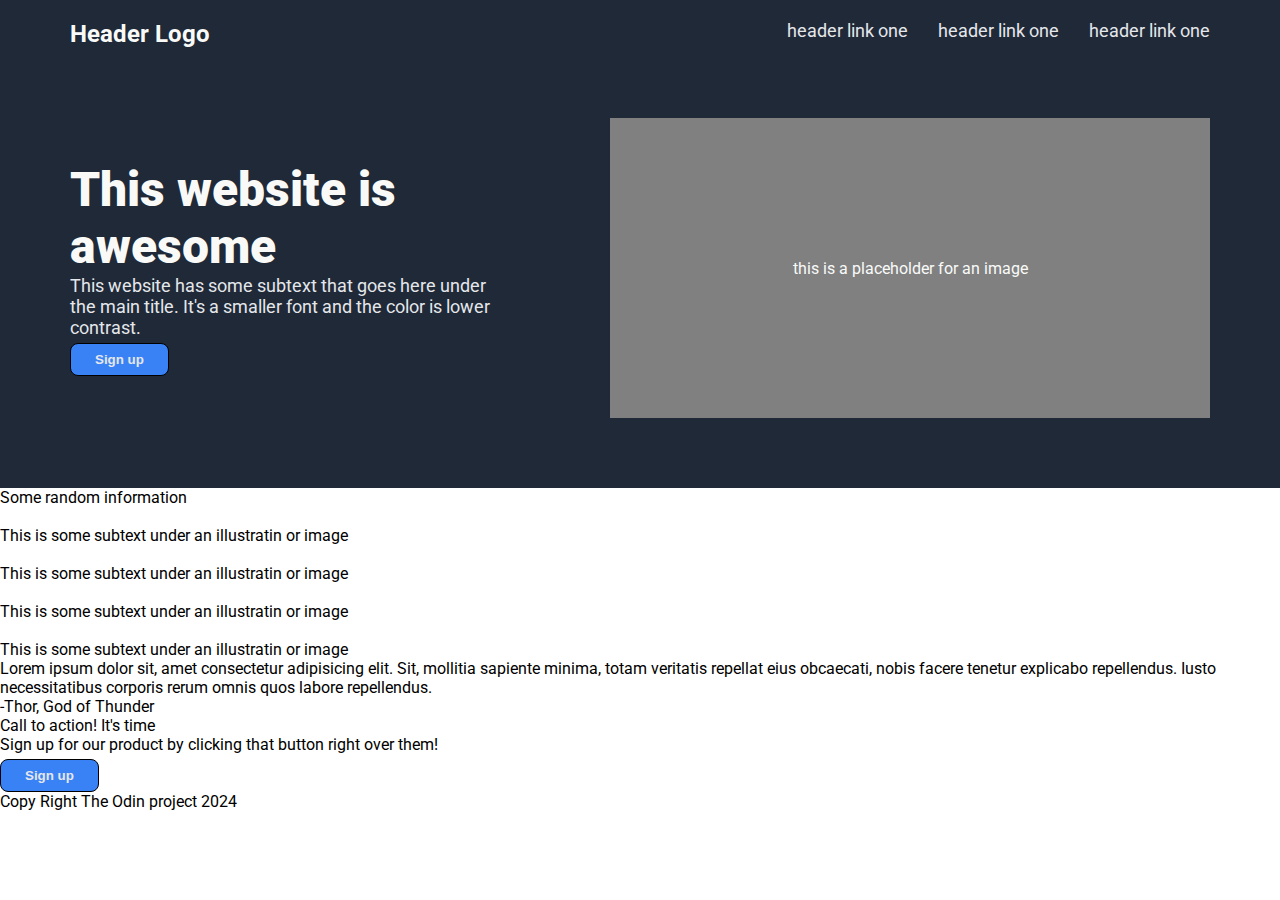
==== index.html @ 38cd8eb3 "Align contents in header" ====
<!DOCTYPE html>
<html lang="en">
  <head>
    <meta charset="UTF-8" />
    <meta name="viewport" content="width=device-width, initial-scale=1.0" />
    <link rel="stylesheet" href="./styles.css" />
    <style>
      @import url("https://fonts.googleapis.com/css2?family=Roboto:ital,wght@0,100;0,300;0,400;0,500;0,700;0,900;1,100;1,300;1,400;1,500;1,700;1,900&display=swap");
    </style>
    <title>Landing page</title>
  </head>
  <body>
    <div class="header">
      <div class="hero-container">
        <div class="nav">
          <div class="logo">Header Logo</div>
          <ul class="right-links">
            <li><a href="#">header link one</a></li>
            <li><a href="#">header link one</a></li>
            <li><a href="#">header link one</a></li>
          </ul>
        </div>
        <div class="hero-section">
          <div class="hero-content">
            <div class="hero-header">This website is awesome</div>
            <p class="hero-para">
              This website has some subtext that goes here under the main title.
              It's a smaller font and the color is lower contrast.
            </p>
            <button>Sign up</button>
          </div>
          <div class="hero-image">this is a placeholder for an image</div>
        </div>
      </div>
    </div>

    <div class="info">
      <div class="title">Some random information</div>

      <div class="card">
        <img src="#" alt="" />
        <div class="text">
          This is some subtext under an illustratin or image
        </div>
      </div>

      <div class="card">
        <img src="#" alt="" />
        <div class="text">
          This is some subtext under an illustratin or image
        </div>

        <div class="card">
          <img src="#" alt="" />
          <div class="text">
            This is some subtext under an illustratin or image
          </div>
        </div>

        <div class="card">
          <img src="#" alt="" />
          <div class="text">
            This is some subtext under an illustratin or image
          </div>
        </div>
      </div>
    </div>

    <div class="testimonial">
      <div class="testimonial-text">
        Lorem ipsum dolor sit, amet consectetur adipisicing elit. Sit, mollitia
        sapiente minima, totam veritatis repellat eius obcaecati, nobis facere
        tenetur explicabo repellendus. Iusto necessitatibus corporis rerum omnis
        quos labore repellendus.
      </div>
      <div class="author">-Thor, God of Thunder</div>
    </div>

    <div class="call-to-action">
      <div class="container">
        <div class="title">Call to action! It's time</div>
        <div class="text">
          Sign up for our product by clicking that button right over them!
        </div>
        <div class="button"><button>Sign up</button></div>
      </div>
    </div>

    <div class="footor">Copy Right The Odin project 2024</div>
  </body>
</html>
---- styles.css ----
* {
  box-sizing: border-box;
  margin: 0;
  padding: 0;
}

body {
  display: flex;
  flex: 1;
  flex-direction: column;
  margin: 0;
  min-height: 100vh;
  font-family: Roboto;
}

.header {
  display: flex;
  background-color: #1f2937;
  justify-content: center;
  align-items: center;
  color: #f9faf8;
}

.hero-container {
  width: 1400px;
  display: flex;
  flex-direction: column;
  padding: 20px 70px 70px 70px;
  gap: 70px;
}

.logo {
  font-size: 24px;
  color: #f9faf8;
  font-weight: 700;
}

.nav {
  display: flex;
  justify-content: space-between;
}

ul {
  display: flex;
  list-style: none;
  margin: 0;
  padding: 0;
  gap: 30px;
}

a {
  text-decoration: none;
  font-size: 18px;
  color: #e5e7eb;
}

/* Hero section */

.hero-section {
  display: flex;
  justify-content: space-between;
  align-items: center;
  gap: 30px;
}

.hero-content {
  width: 430px;
}

.hero-para {
  font-size: 18px;
  color: #e5e7eb;
}

.hero-header {
  font-size: 48px;
  color: #f9faf8;
  font-weight: 900;
}

.hero-image {
  display: flex;
  width: 600px;
  height: 300px;
  background-color: grey;
  justify-content: center;
  align-items: center;
}

button {
  background: #3882f6;
  border-radius: 8px;
  border: 1px solid black;
  color: #e5e7eb;
  padding: 8px 24px;
  font-weight: bolder;
  margin-top: 5px;
  cursor: pointer;
}
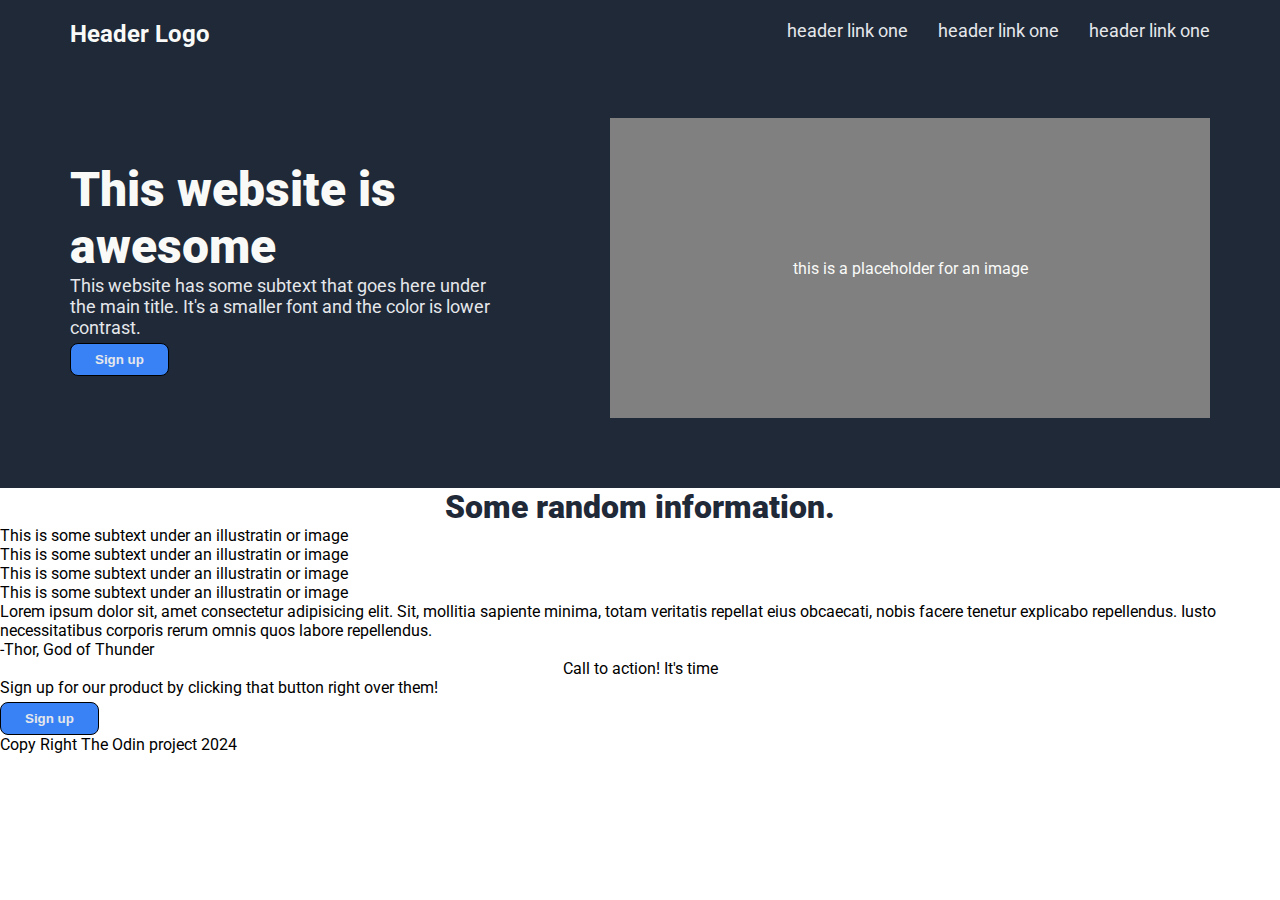
==== commit 417b36b3: "Add color, font & style to info section" ====
--- a/index.html
+++ b/index.html
@@ -35,30 +35,31 @@
     </div>
 
     <div class="info">
-      <div class="title">Some random information</div>
+      <div class="title">Some random information.</div>
 
       <div class="card">
-        <img src="#" alt="" />
+        <div class="image"></div>
         <div class="text">
           This is some subtext under an illustratin or image
         </div>
       </div>
 
       <div class="card">
-        <img src="#" alt="" />
+        <div class="image"></div>
         <div class="text">
           This is some subtext under an illustratin or image
         </div>
 
         <div class="card">
-          <img src="#" alt="" />
+          <div class="image"></div>
+
           <div class="text">
             This is some subtext under an illustratin or image
           </div>
         </div>
 
         <div class="card">
-          <img src="#" alt="" />
+          <div class="image"></div>
           <div class="text">
             This is some subtext under an illustratin or image
           </div>
--- a/styles.css
+++ b/styles.css
@@ -97,3 +97,15 @@
   margin-top: 5px;
   cursor: pointer;
 }
+
+/* Info section */
+
+.info .title {
+  font-size: 32px;
+  color: #1f2937;
+  font-weight: 900;
+}
+
+.title {
+  text-align: center;
+}
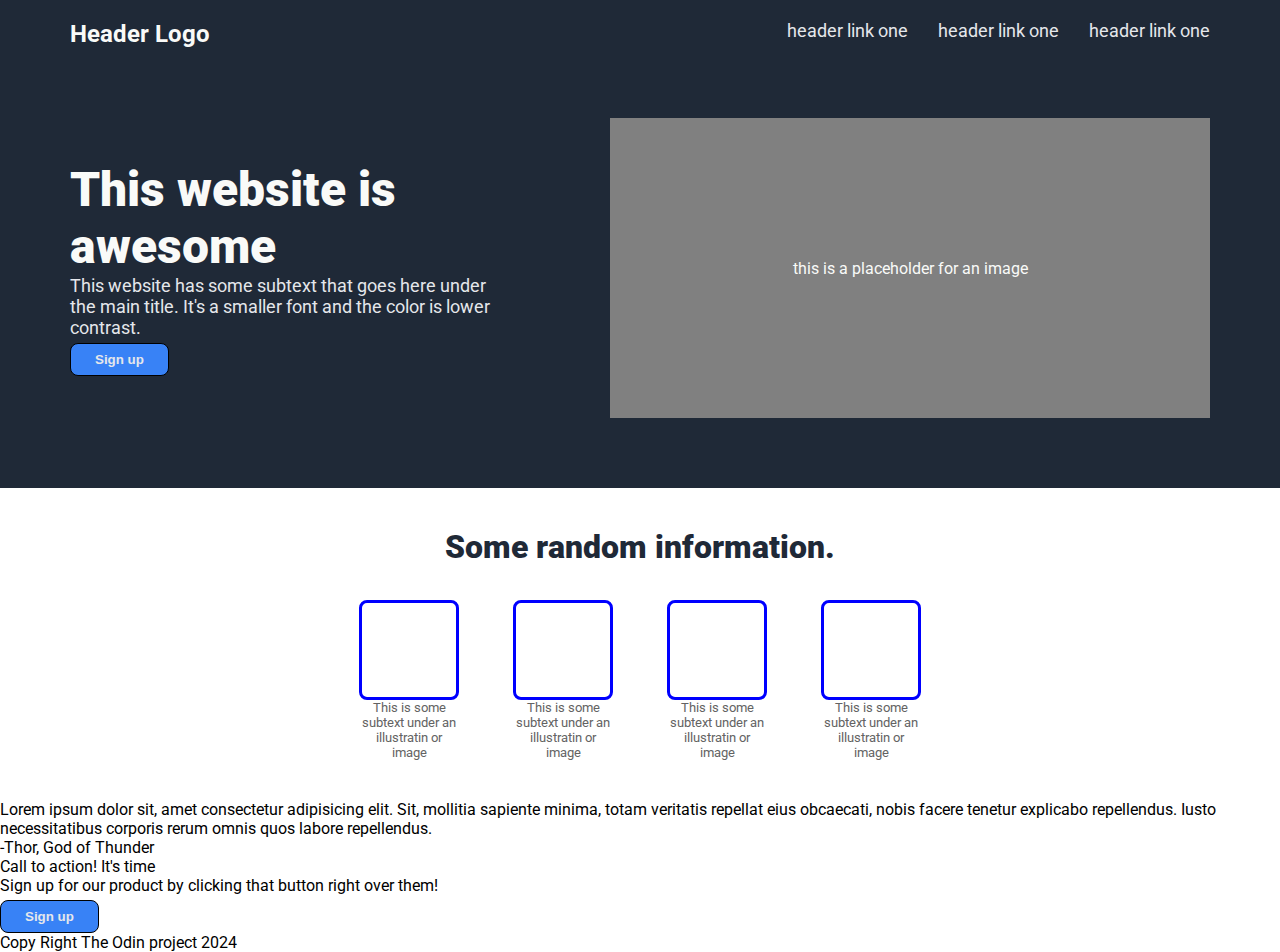
==== commit 22356035: "Add intial aligment of info section" ====
--- a/index.html
+++ b/index.html
@@ -37,27 +37,26 @@
     <div class="info">
       <div class="title">Some random information.</div>
 
-      <div class="card">
-        <div class="image"></div>
-        <div class="text">
-          This is some subtext under an illustratin or image
-        </div>
-      </div>
-
-      <div class="card">
-        <div class="image"></div>
-        <div class="text">
-          This is some subtext under an illustratin or image
-        </div>
-
+      <div class="info-container">
         <div class="card">
           <div class="image"></div>
-
+          <div class="text">
+            This is some subtext under an illustratin or image
+          </div>
+        </div>
+        <div class="card">
+          <div class="image"></div>
           <div class="text">
             This is some subtext under an illustratin or image
           </div>
         </div>
 
+        <div class="card">
+          <div class="image"></div>
+          <div class="text">
+            This is some subtext under an illustratin or image
+          </div>
+        </div>
         <div class="card">
           <div class="image"></div>
           <div class="text">
--- a/styles.css
+++ b/styles.css
@@ -100,12 +100,38 @@
 
 /* Info section */
 
+.info {
+  flex: 1;
+  padding: 40px;
+}
+
+.info-container {
+  display: flex;
+  justify-content: center;
+  gap: 54px;
+}
+
+.card {
+  max-width: 100px;
+}
+
 .info .title {
   font-size: 32px;
   color: #1f2937;
   font-weight: 900;
+  margin-bottom: 34px;
+  text-align: center;
 }
 
-.title {
+.info .text {
   text-align: center;
+  color: rgb(99, 99, 99);
+  font-size: 13px;
 }
+
+.image {
+  width: 100px;
+  height: 100px;
+  border: 3px solid blue;
+  border-radius: 8px;
+}
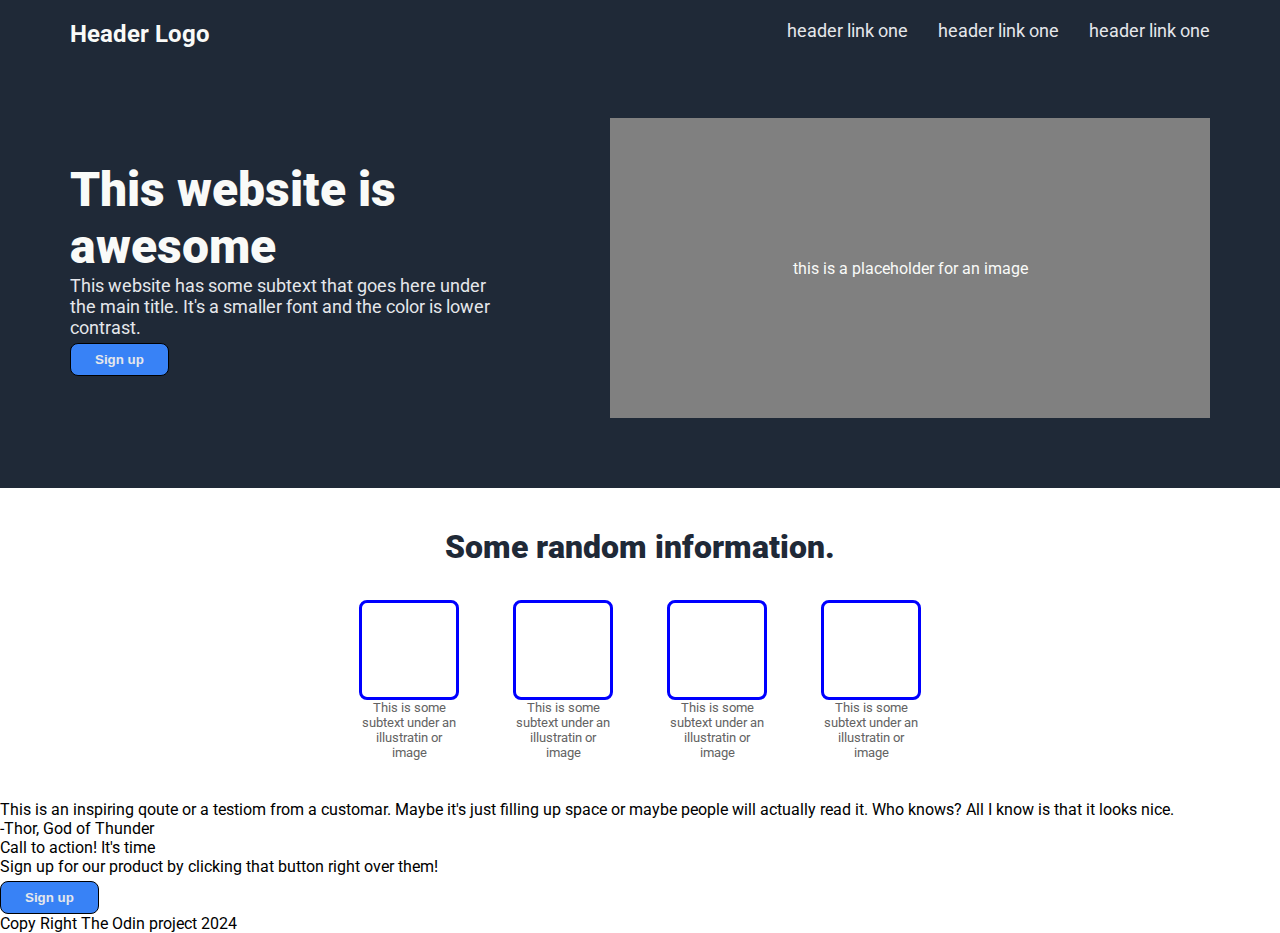
==== commit b5336e98: "Rewrite testimonial text" ====
--- a/index.html
+++ b/index.html
@@ -68,10 +68,9 @@
 
     <div class="testimonial">
       <div class="testimonial-text">
-        Lorem ipsum dolor sit, amet consectetur adipisicing elit. Sit, mollitia
-        sapiente minima, totam veritatis repellat eius obcaecati, nobis facere
-        tenetur explicabo repellendus. Iusto necessitatibus corporis rerum omnis
-        quos labore repellendus.
+        This is an inspiring qoute or a testiom from a customar. Maybe it's just
+        filling up space or maybe people will actually read it. Who knows? All I
+        know is that it looks nice.
       </div>
       <div class="author">-Thor, God of Thunder</div>
     </div>
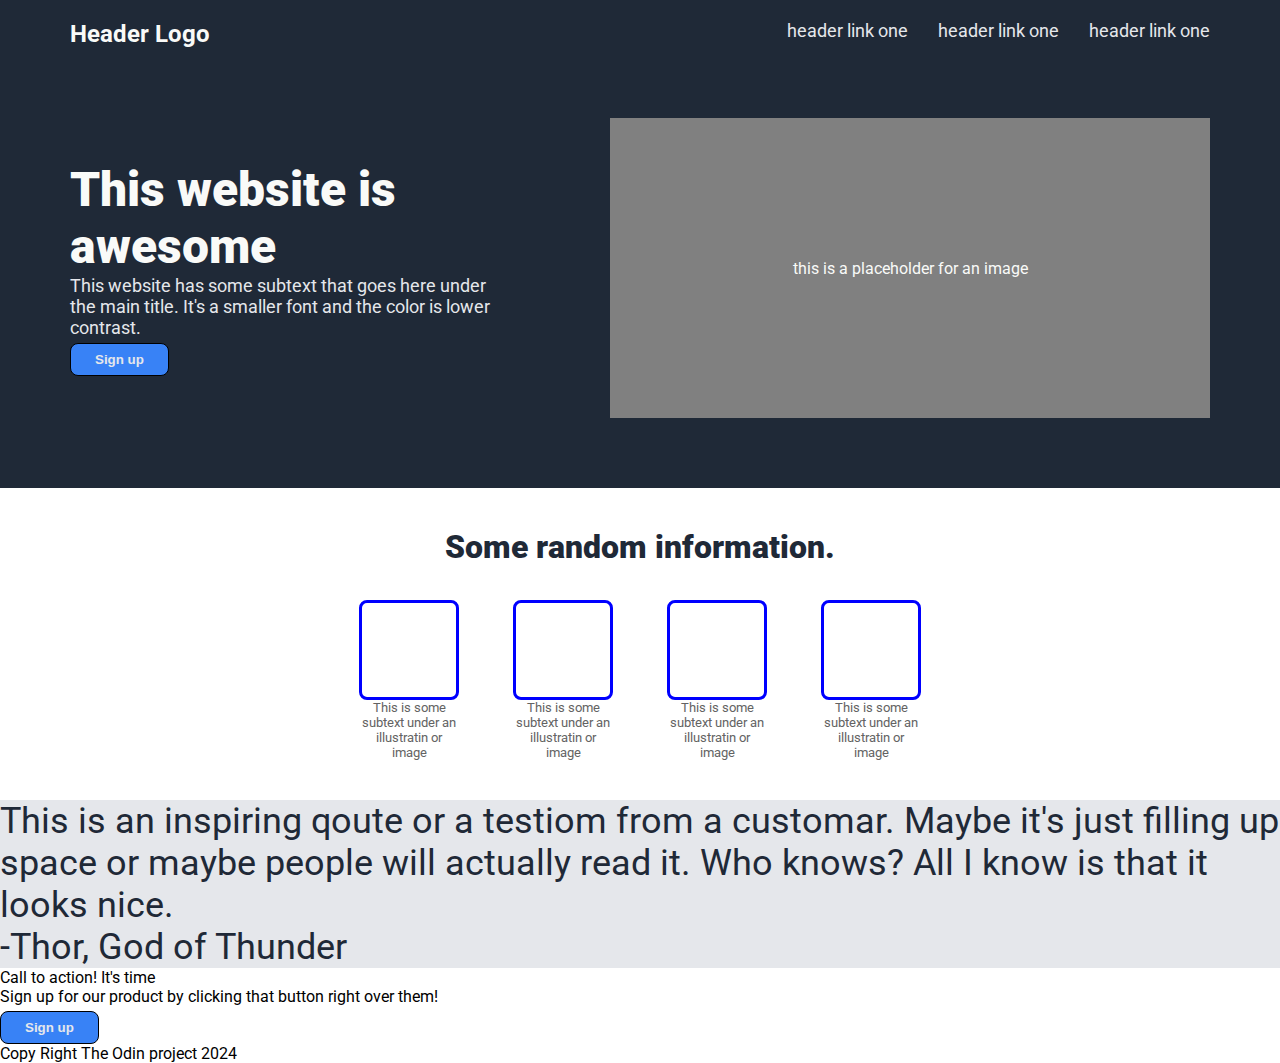
==== commit 1ada48b4: "Add color, font and style to testimonial section" ====
--- a/index.html
+++ b/index.html
@@ -71,8 +71,8 @@
         This is an inspiring qoute or a testiom from a customar. Maybe it's just
         filling up space or maybe people will actually read it. Who knows? All I
         know is that it looks nice.
+        <div class="author">-Thor, God of Thunder</div>
       </div>
-      <div class="author">-Thor, God of Thunder</div>
     </div>
 
     <div class="call-to-action">
--- a/styles.css
+++ b/styles.css
@@ -101,7 +101,7 @@
 /* Info section */
 
 .info {
-  flex: 1;
+  /* flex: 1;  maybe for to section webpage later*/
   padding: 40px;
 }
 
@@ -135,3 +135,14 @@
   border: 3px solid blue;
   border-radius: 8px;
 }
+
+/* Testimonial section */
+
+.testimonial {
+  background-color: #e5e7eb;
+}
+.testimonial-text {
+  font-size: 36px;
+  font-weight: light italic;
+  color: #1f2937;
+}
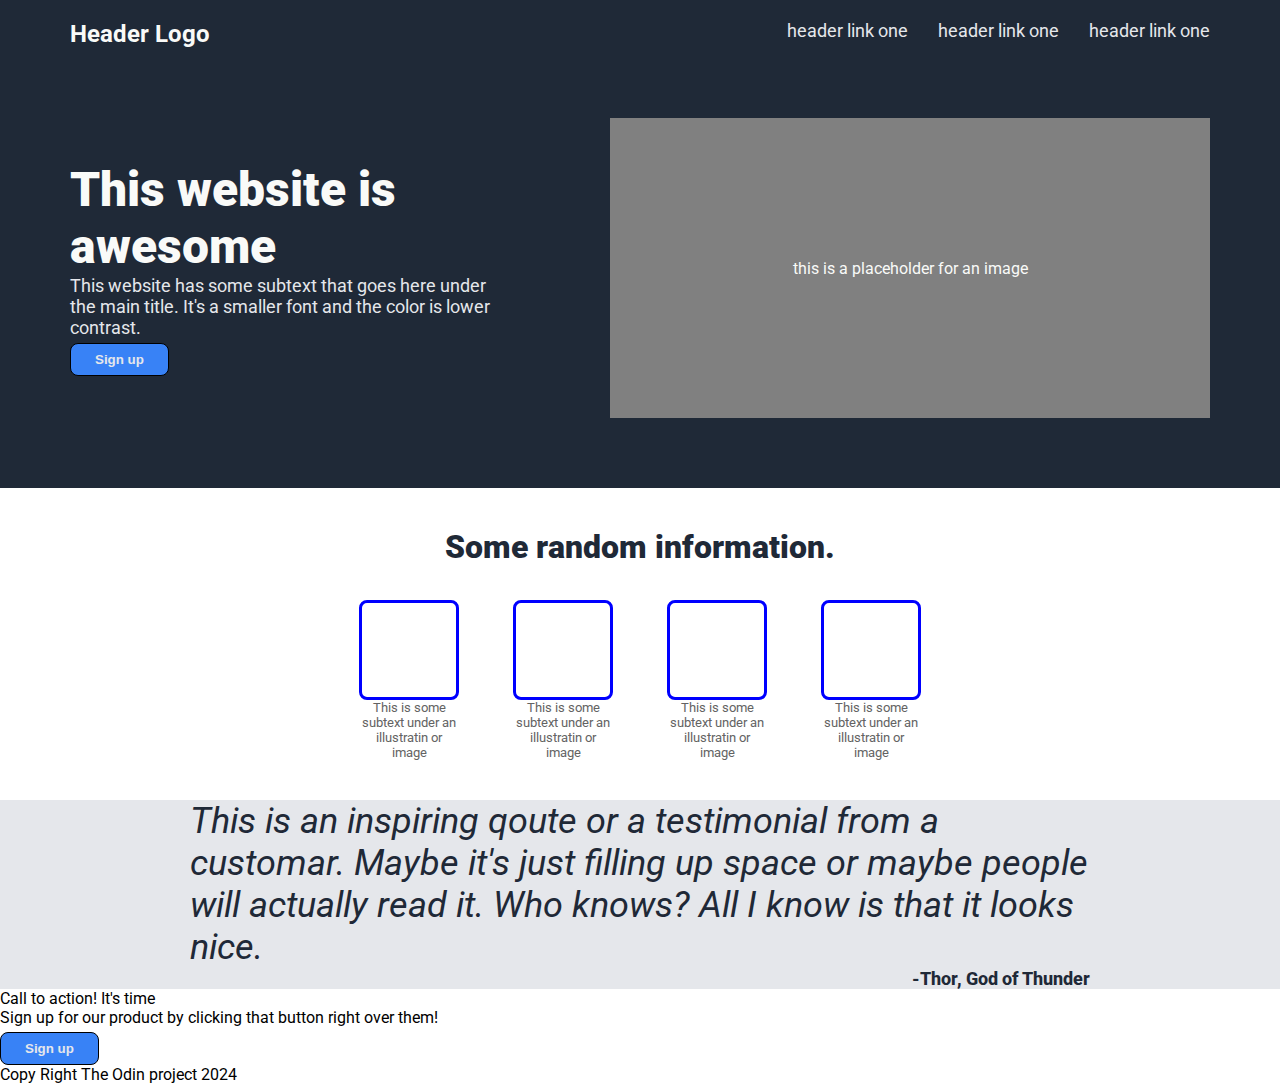
==== commit 057ad812: "Finalize alignment in testimonial" ====
--- a/index.html
+++ b/index.html
@@ -68,9 +68,9 @@
 
     <div class="testimonial">
       <div class="testimonial-text">
-        This is an inspiring qoute or a testiom from a customar. Maybe it's just
-        filling up space or maybe people will actually read it. Who knows? All I
-        know is that it looks nice.
+        This is an inspiring qoute or a testimonial from a customar. Maybe it's
+        just filling up space or maybe people will actually read it. Who knows?
+        All I know is that it looks nice.
         <div class="author">-Thor, God of Thunder</div>
       </div>
     </div>
--- a/styles.css
+++ b/styles.css
@@ -101,7 +101,7 @@
 /* Info section */
 
 .info {
-  /* flex: 1;  maybe for to section webpage later*/
+  flex: 1;
   padding: 40px;
 }
 
@@ -139,10 +139,23 @@
 /* Testimonial section */
 
 .testimonial {
+  display: flex;
+  flex: 1;
+  justify-content: center;
+  align-items: center;
   background-color: #e5e7eb;
+  gap: 10px;
 }
 .testimonial-text {
+  width: 900px;
   font-size: 36px;
-  font-weight: light italic;
+  font-style: italic;
   color: #1f2937;
 }
+
+.author {
+  font-size: 18px;
+  font-style: normal;
+  font-weight: 800;
+  text-align: end;
+}
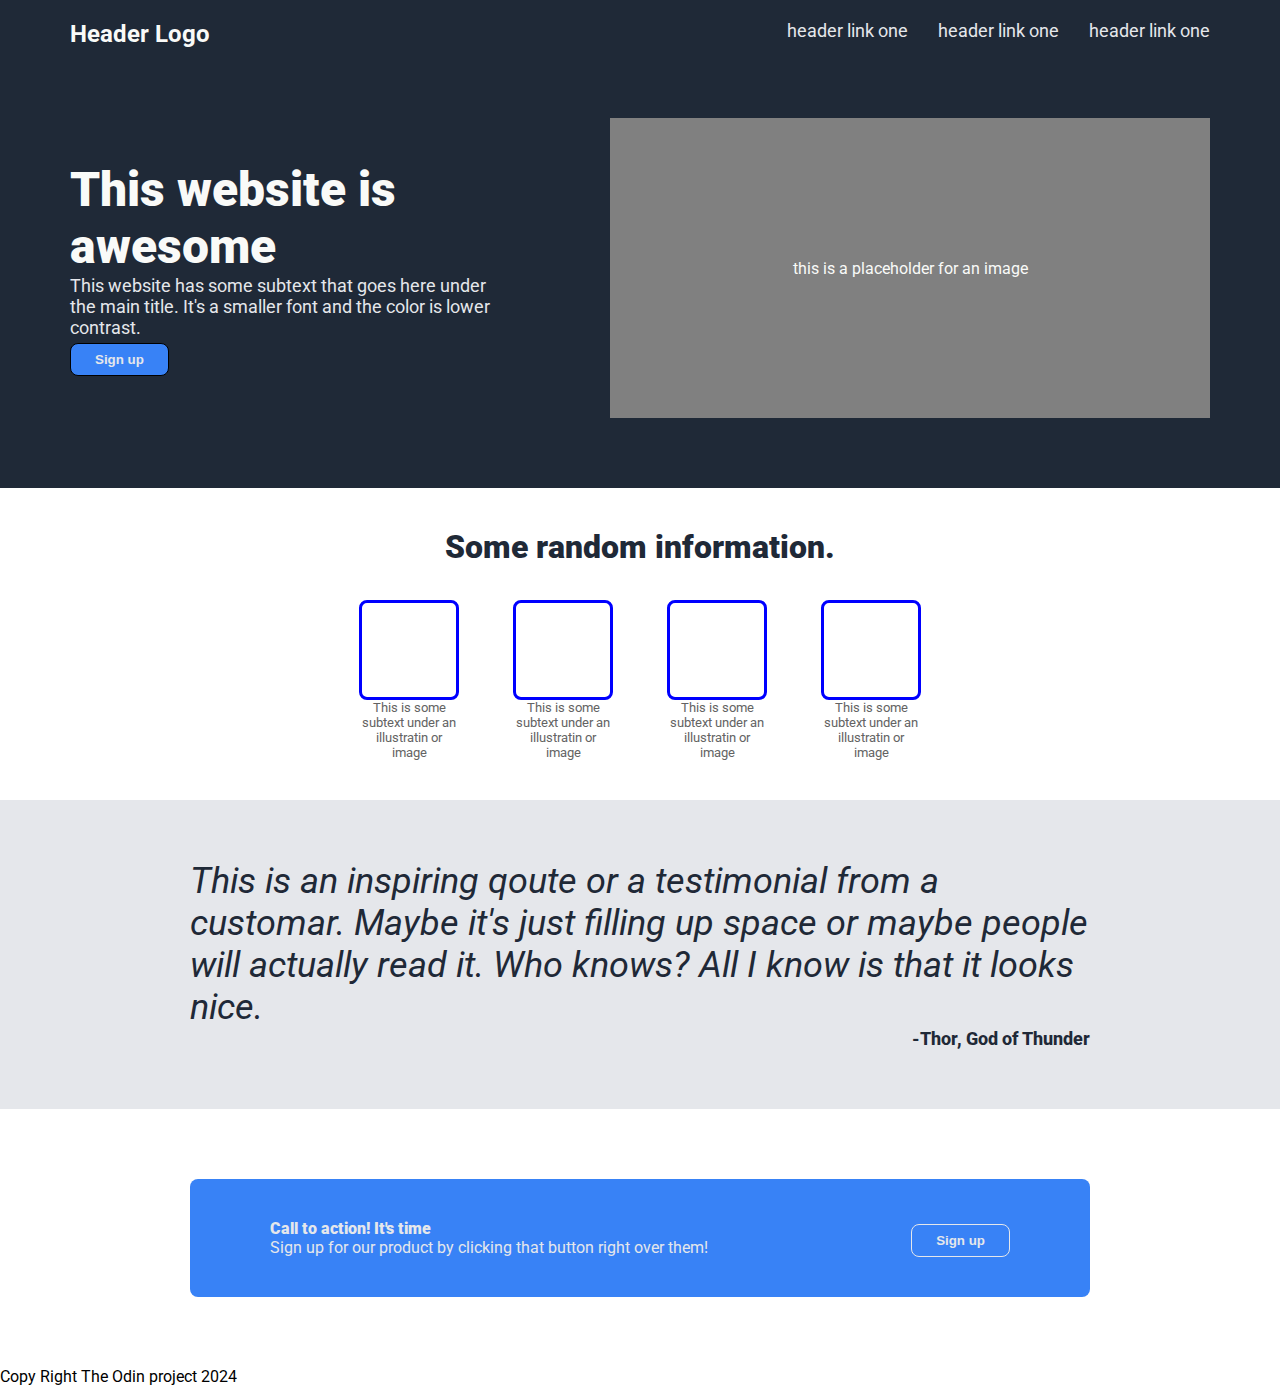
==== commit 156ea390: "Implement call-to-action section" ====
--- a/index.html
+++ b/index.html
@@ -77,9 +77,11 @@
 
     <div class="call-to-action">
       <div class="container">
-        <div class="title">Call to action! It's time</div>
-        <div class="text">
-          Sign up for our product by clicking that button right over them!
+        <div class="info-cto">
+          <div class="title">Call to action! It's time</div>
+          <div class="text">
+            Sign up for our product by clicking that button right over them!
+          </div>
         </div>
         <div class="button"><button>Sign up</button></div>
       </div>
--- a/styles.css
+++ b/styles.css
@@ -15,6 +15,7 @@
 
 .header {
   display: flex;
+  flex: 1;
   background-color: #1f2937;
   justify-content: center;
   align-items: center;
@@ -144,7 +145,7 @@
   justify-content: center;
   align-items: center;
   background-color: #e5e7eb;
-  gap: 10px;
+  padding: 60px;
 }
 .testimonial-text {
   width: 900px;
@@ -159,3 +160,35 @@
   font-weight: 800;
   text-align: end;
 }
+
+/* Call to action section */
+
+.call-to-action {
+  display: flex;
+  flex: 1;
+  justify-content: center;
+  align-items: center;
+  padding: 70px;
+}
+
+.container {
+  width: 900px;
+  display: flex;
+  justify-content: space-between;
+  background-color: #3882f6;
+  padding: 40px 80px;
+  border-radius: 8px;
+}
+
+.call-to-action .title,
+.call-to-action .text {
+  color: #e5e7eb;
+}
+
+.call-to-action .title {
+  font-weight: 900;
+}
+
+.call-to-action button {
+  border-color: #e5e7eb;
+}
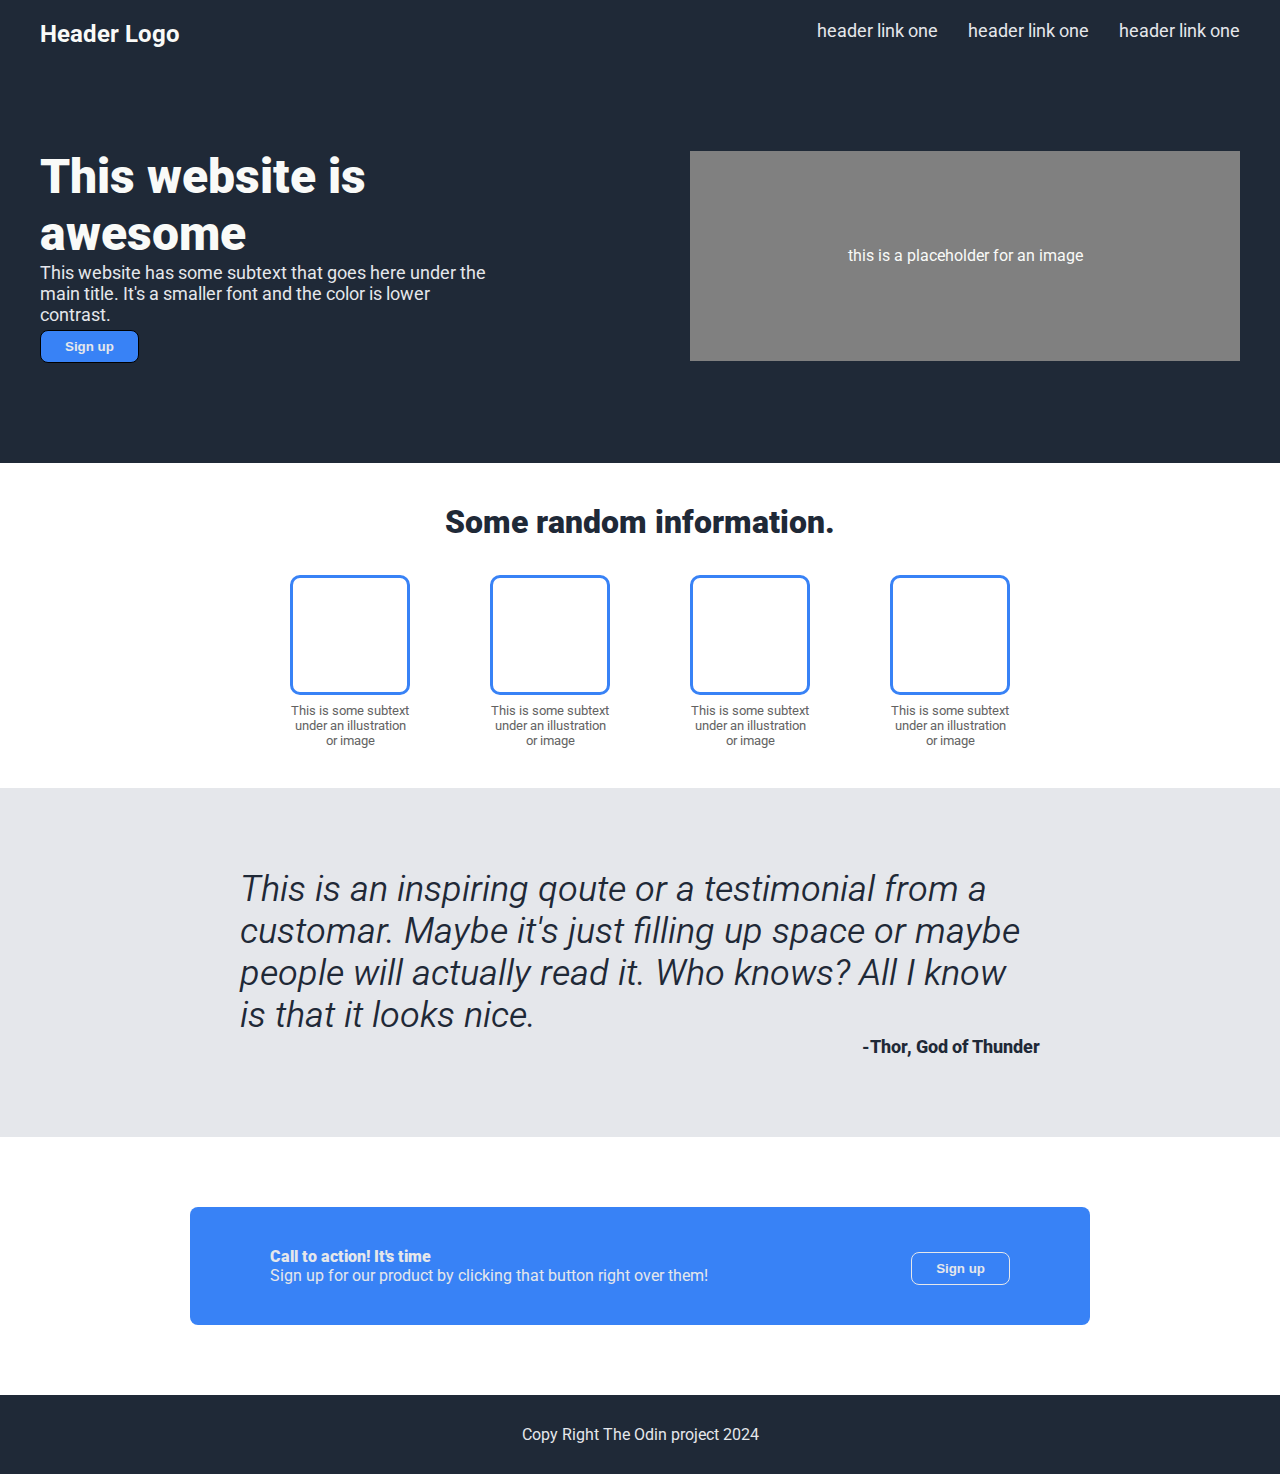
==== commit 64e67b58: "Readjust aligment & positioning in info section" ====
--- a/index.html
+++ b/index.html
@@ -41,26 +41,26 @@
         <div class="card">
           <div class="image"></div>
           <div class="text">
-            This is some subtext under an illustratin or image
+            This is some subtext under an illustration or image
           </div>
         </div>
         <div class="card">
           <div class="image"></div>
           <div class="text">
-            This is some subtext under an illustratin or image
+            This is some subtext under an illustration or image
           </div>
         </div>
 
         <div class="card">
           <div class="image"></div>
           <div class="text">
-            This is some subtext under an illustratin or image
+            This is some subtext under an illustration or image
           </div>
         </div>
         <div class="card">
           <div class="image"></div>
           <div class="text">
-            This is some subtext under an illustratin or image
+            This is some subtext under an illustration or image
           </div>
         </div>
       </div>
--- a/styles.css
+++ b/styles.css
@@ -20,14 +20,15 @@
   justify-content: center;
   align-items: center;
   color: #f9faf8;
+  padding-top: 20px;
+  padding-bottom: 100px;
 }
 
 .hero-container {
-  width: 1400px;
+  width: 1200px;
   display: flex;
   flex-direction: column;
-  padding: 20px 70px 70px 70px;
-  gap: 70px;
+  gap: 100px;
 }
 
 .logo {
@@ -61,11 +62,10 @@
   display: flex;
   justify-content: space-between;
   align-items: center;
-  gap: 30px;
 }
 
 .hero-content {
-  width: 430px;
+  width: 450px;
 }
 
 .hero-para {
@@ -81,8 +81,8 @@
 
 .hero-image {
   display: flex;
-  width: 600px;
-  height: 300px;
+  width: 550px;
+  height: 210px;
   background-color: grey;
   justify-content: center;
   align-items: center;
@@ -109,7 +109,7 @@
 .info-container {
   display: flex;
   justify-content: center;
-  gap: 54px;
+  gap: 100px;
 }
 
 .card {
@@ -125,16 +125,18 @@
 }
 
 .info .text {
+  width: 120px;
   text-align: center;
   color: rgb(99, 99, 99);
   font-size: 13px;
 }
 
 .image {
-  width: 100px;
-  height: 100px;
-  border: 3px solid blue;
-  border-radius: 8px;
+  width: 120px;
+  height: 120px;
+  border: 3px solid #3882f6;
+  border-radius: 10px;
+  margin-bottom: 8px;
 }
 
 /* Testimonial section */
@@ -145,13 +147,14 @@
   justify-content: center;
   align-items: center;
   background-color: #e5e7eb;
-  padding: 60px;
+  padding: 80px;
 }
 .testimonial-text {
-  width: 900px;
+  width: 800px;
   font-size: 36px;
   font-style: italic;
   color: #1f2937;
+  font-weight: 350;
 }
 
 .author {
@@ -192,3 +195,12 @@
 .call-to-action button {
   border-color: #e5e7eb;
 }
+
+.footor {
+  display: flex;
+  justify-content: center;
+  align-items: center;
+  background-color: #1f2937;
+  color: #e5e7eb;
+  padding: 30px 80px;
+}
